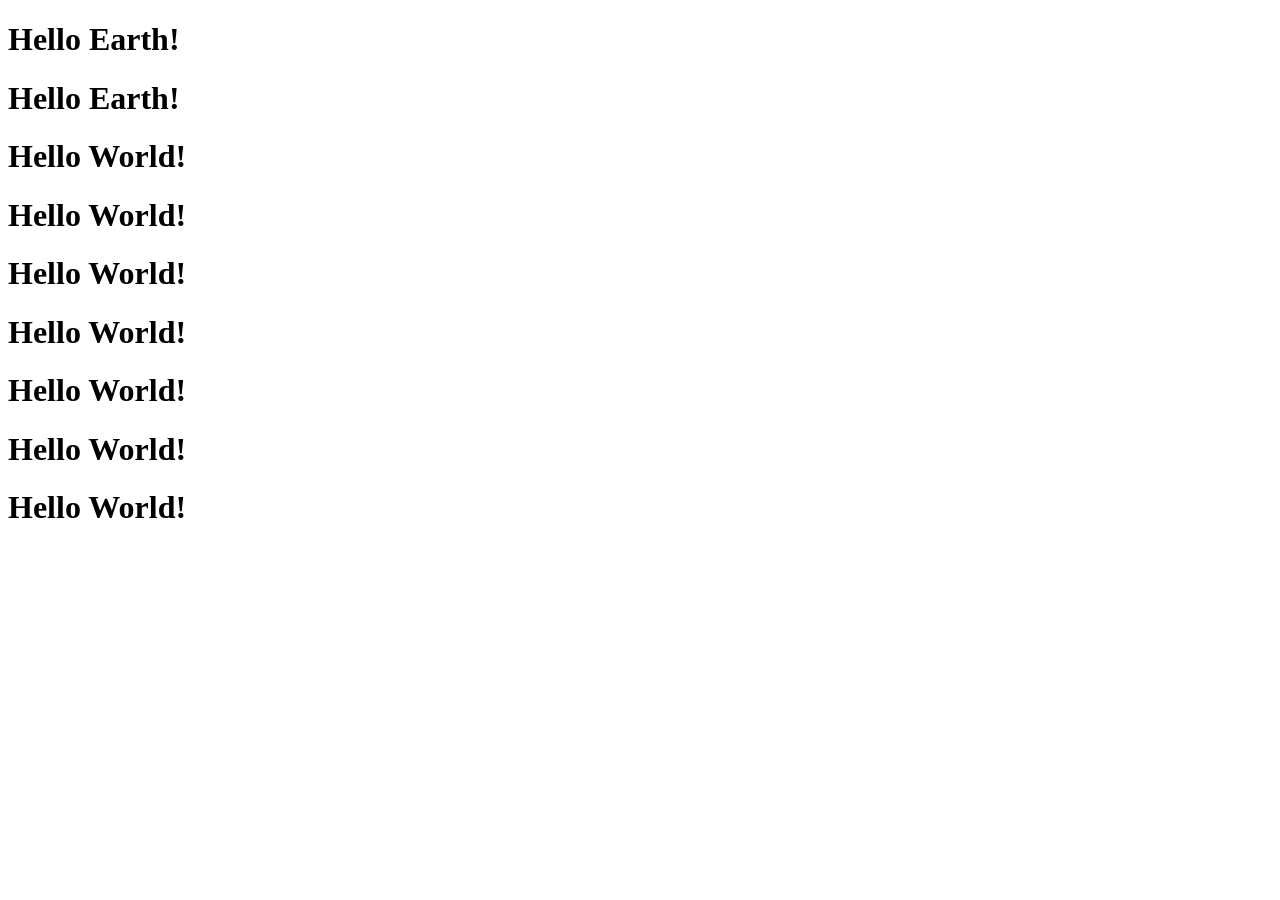
==== Test.html @ 3b8e5f68 "another 1" ====
<!DOCTYPE html>
<html lang="en">
<head>
    <meta charset="UTF-8">
    <meta http-equiv="X-UA-Compatible" content="IE=edge">
    <meta name="viewport" content="width=device-width, initial-scale=1.0">
    <title>Document</title>
    </head>
    <body>
    <h1>Hello Earth!</h1>
    <h1>Hello Earth!</h1>
    <h1>Hello World!</h1>
    <h1>Hello World!</h1>
    <h1>Hello World!</h1>
    <h1>Hello World!</h1>
    <h1>Hello World!</h1>
    <h1>Hello World!</h1>
    <h1>Hello World!</h1>
</body>
</html>
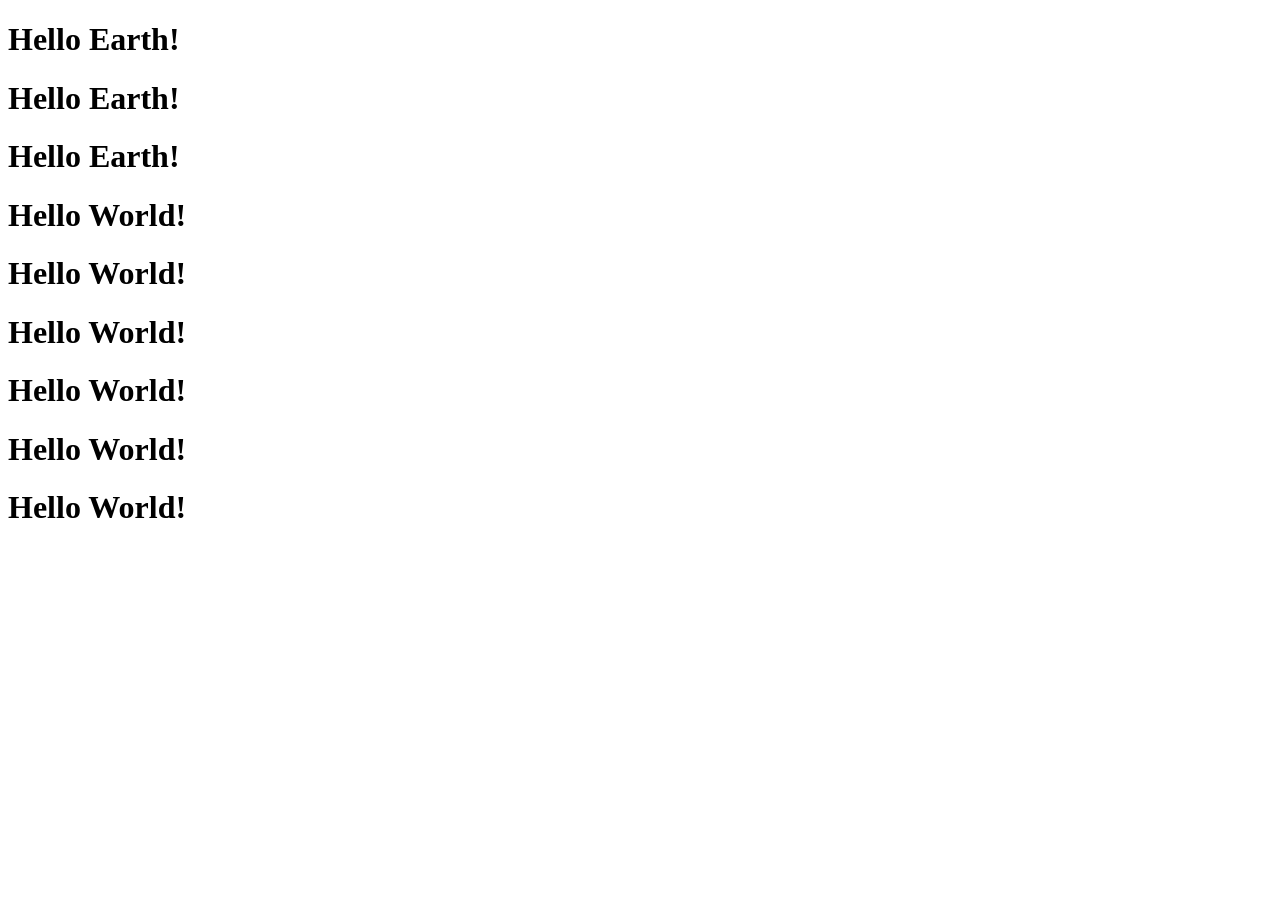
==== commit 7687de61: "kameet" ====
--- a/Test.html
+++ b/Test.html
@@ -9,7 +9,7 @@
     <body>
     <h1>Hello Earth!</h1>
     <h1>Hello Earth!</h1>
-    <h1>Hello World!</h1>
+    <h1>Hello Earth!</h1>
     <h1>Hello World!</h1>
     <h1>Hello World!</h1>
     <h1>Hello World!</h1>
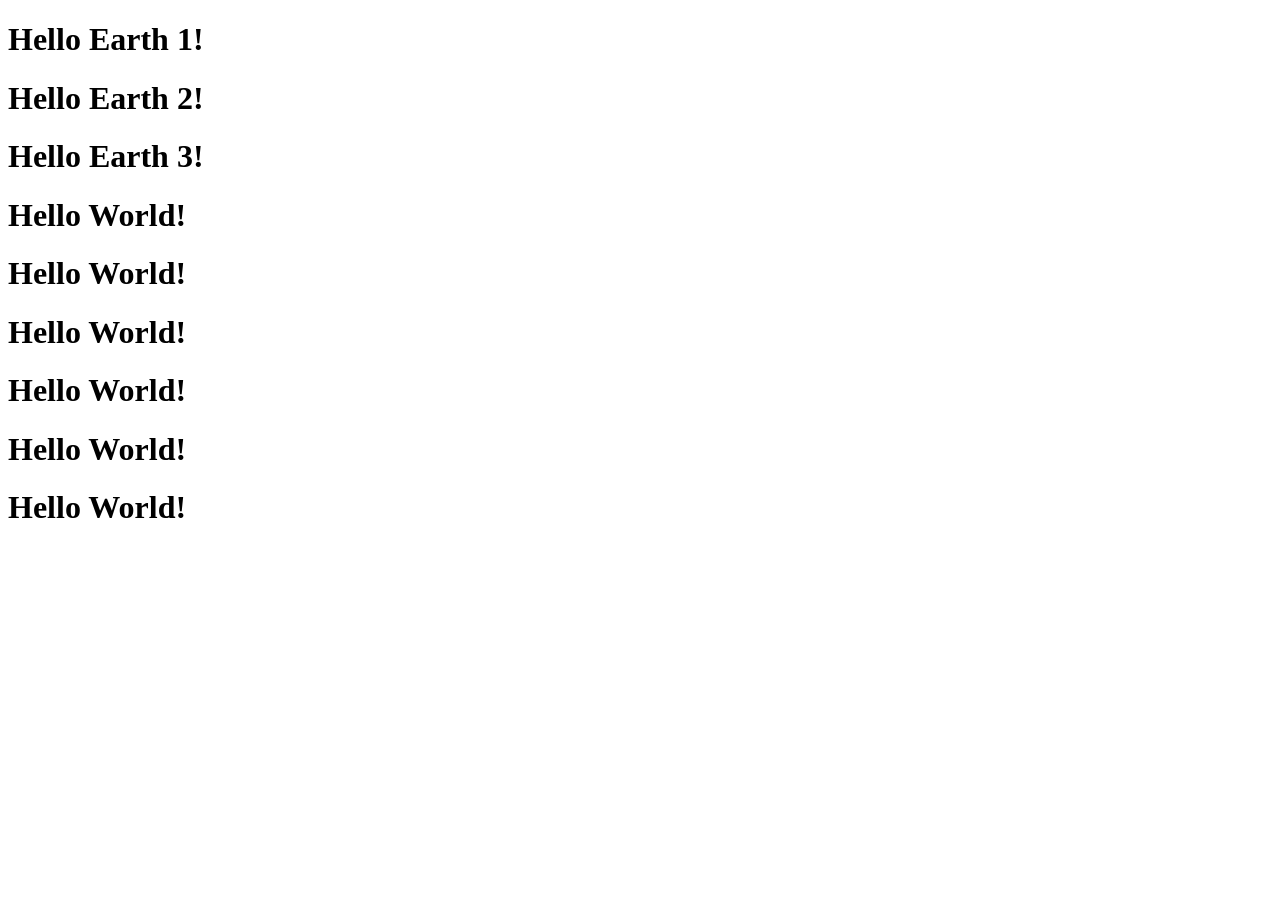
==== commit daf7451d: "Update Test.html wadawdawdada  Co-Authored-By: robinhud07 <55908416+robinhud07@users.noreply.github." ====
--- a/Test.html
+++ b/Test.html
@@ -4,12 +4,12 @@
     <meta charset="UTF-8">
     <meta http-equiv="X-UA-Compatible" content="IE=edge">
     <meta name="viewport" content="width=device-width, initial-scale=1.0">
-    <title>Document</title>
+    <title>Hello Earth!</title>
     </head>
     <body>
-    <h1>Hello Earth!</h1>
-    <h1>Hello Earth!</h1>
-    <h1>Hello Earth!</h1>
+    <h1>Hello Earth 1!</h1>
+    <h1>Hello Earth 2!</h1>
+    <h1>Hello Earth 3!</h1>
     <h1>Hello World!</h1>
     <h1>Hello World!</h1>
     <h1>Hello World!</h1>
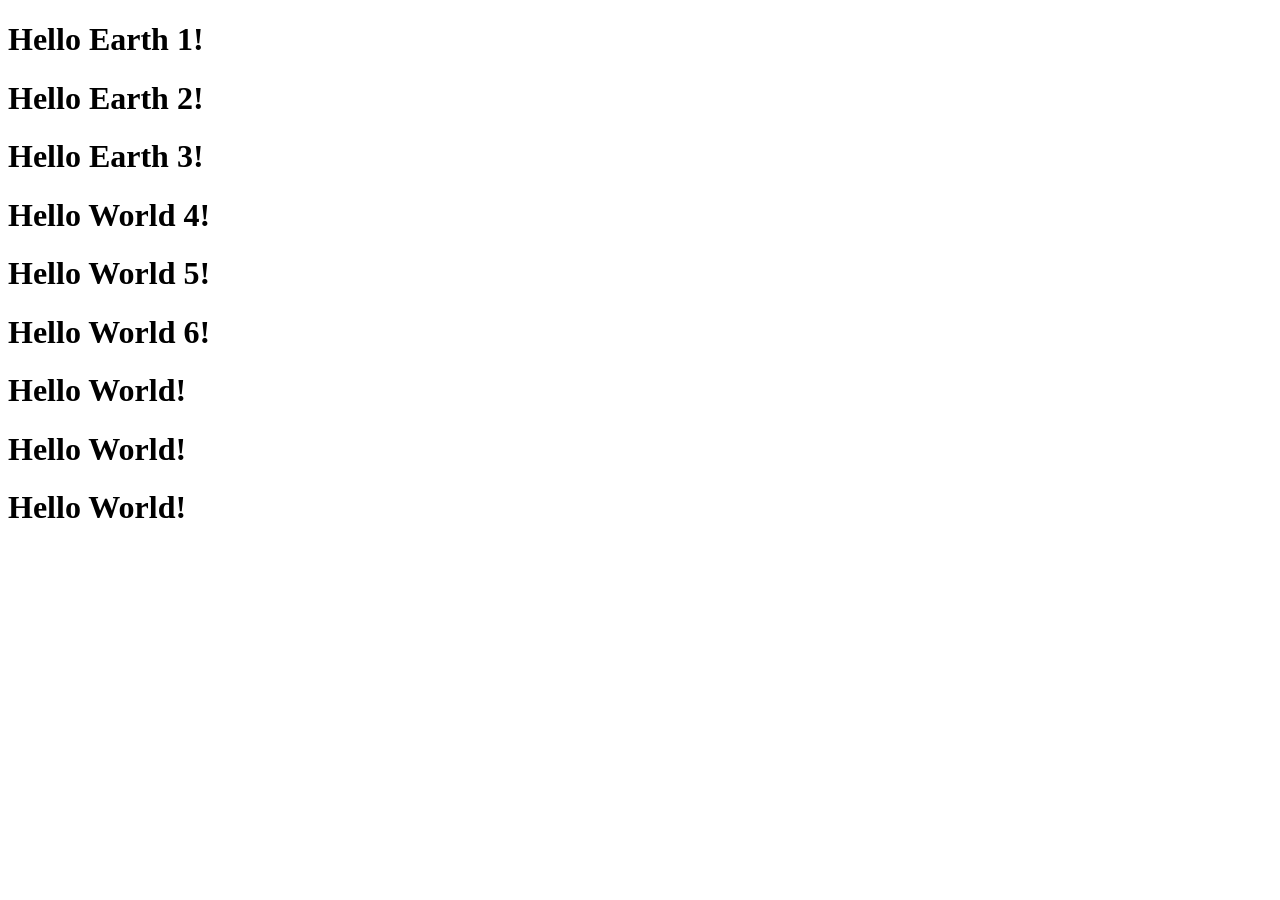
==== commit a31db635: "stage changes" ====
--- a/Test.html
+++ b/Test.html
@@ -10,9 +10,9 @@
     <h1>Hello Earth 1!</h1>
     <h1>Hello Earth 2!</h1>
     <h1>Hello Earth 3!</h1>
-    <h1>Hello World!</h1>
-    <h1>Hello World!</h1>
-    <h1>Hello World!</h1>
+    <h1>Hello World 4!</h1>
+    <h1>Hello World 5!</h1>
+    <h1>Hello World 6!</h1>
     <h1>Hello World!</h1>
     <h1>Hello World!</h1>
     <h1>Hello World!</h1>
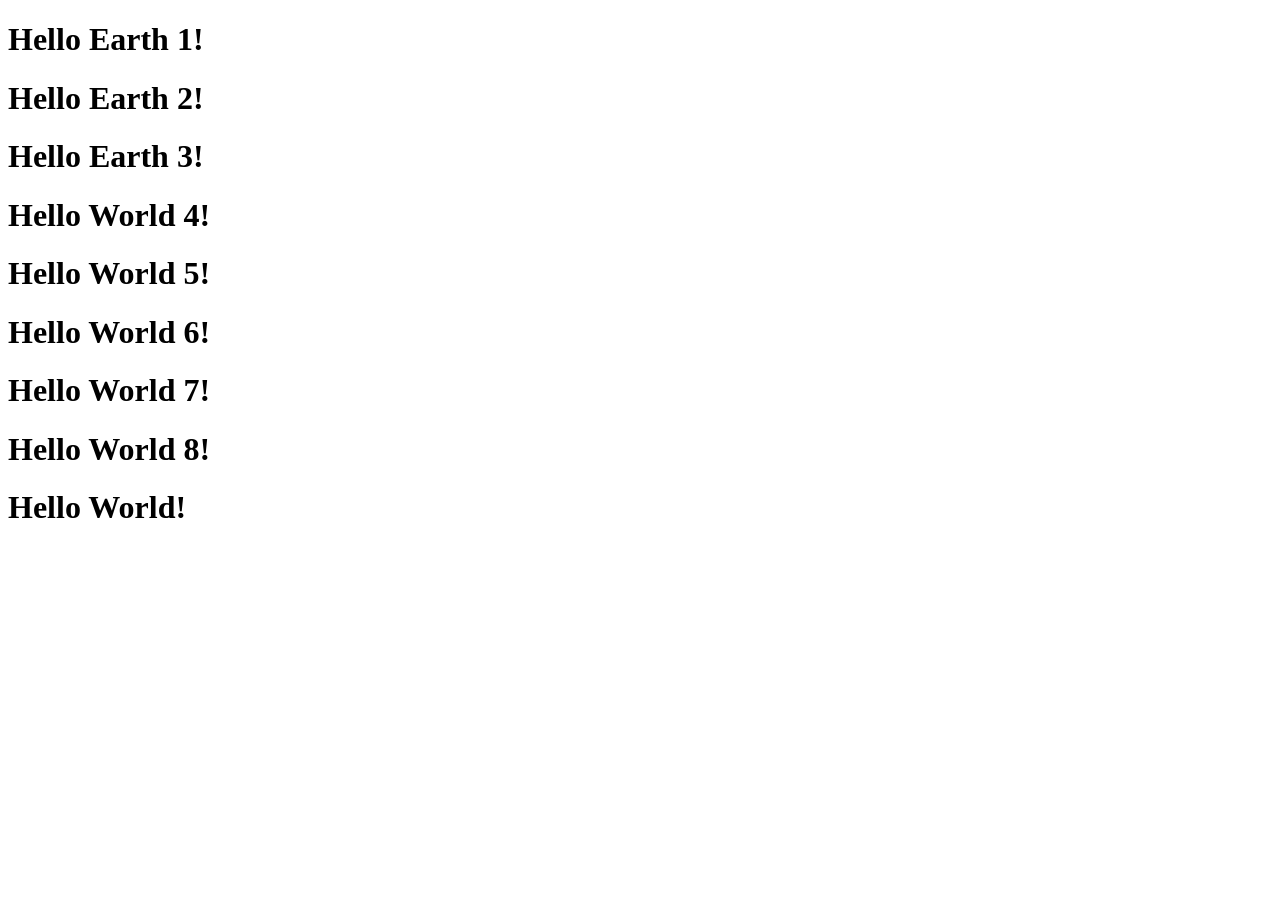
==== commit 69ac4f97: "COMMIT" ====
--- a/Test.html
+++ b/Test.html
@@ -13,8 +13,8 @@
     <h1>Hello World 4!</h1>
     <h1>Hello World 5!</h1>
     <h1>Hello World 6!</h1>
-    <h1>Hello World!</h1>
-    <h1>Hello World!</h1>
+    <h1>Hello World 7!</h1>
+    <h1>Hello World 8!</h1>
     <h1>Hello World!</h1>
 </body>
 </html>
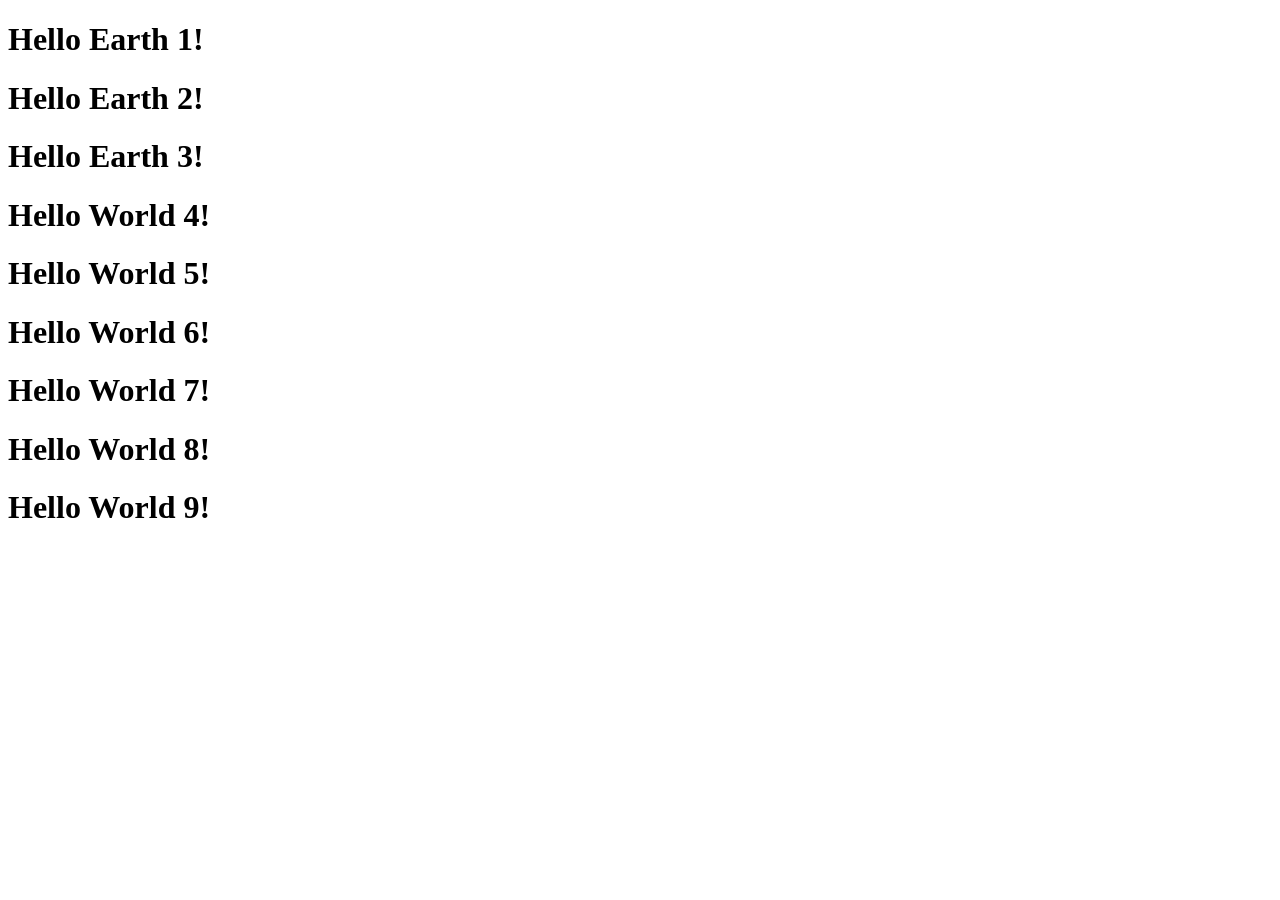
==== commit 2f6db06b: "LIKA TEST  Co-Authored-By: robinhud07 <55908416+robinhud07@users.noreply.github.com> Co-Authored-By:" ====
--- a/Test.html
+++ b/Test.html
@@ -15,6 +15,6 @@
     <h1>Hello World 6!</h1>
     <h1>Hello World 7!</h1>
     <h1>Hello World 8!</h1>
-    <h1>Hello World!</h1>
+    <h1>Hello World 9!</h1>
 </body>
 </html>
